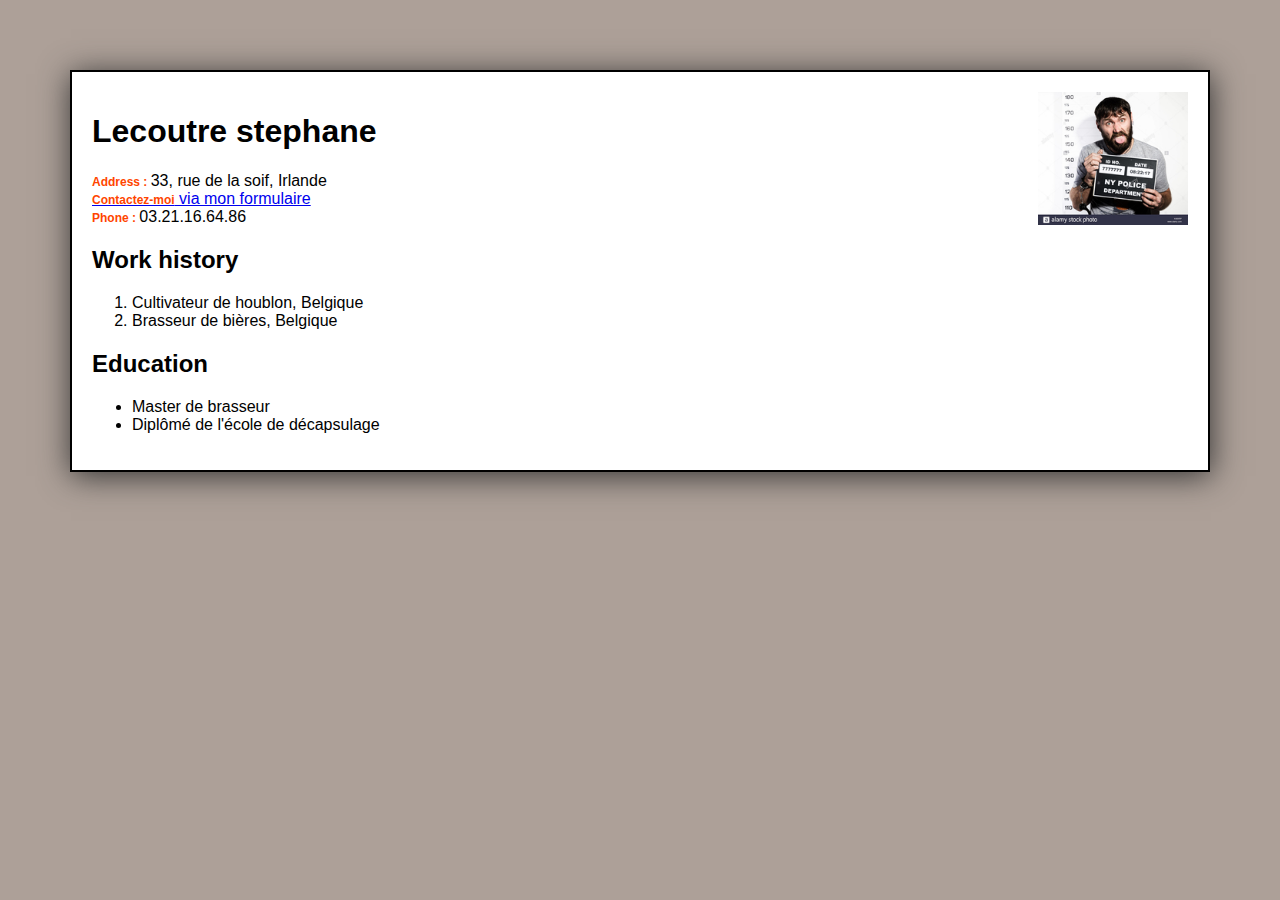
==== index.html @ 23352e15 "initialisation du projet" ====
<!DOCTYPE html>
<html lang="fr">

<head>
    <meta charset="UTF-8">
    <meta name="viewport" content="width=device-width, initial-scale=1.0">
    <meta http-equiv="X-UA-Compatible" content="ie=edge">
    <title>My resume</title>
    <link rel="stylesheet" type="text/css" href="style.css">

</head>

<body>

    
        <!-- 1 ère Partie -->
        <img src="minibarbu.jpg" alt="photo_cv" id="profil">
        <h1>Lecoutre <span>stephane</span></h1>





        <p><strong>Address : </strong> 33, rue de la soif, Irlande<br>
            <a href="contact.php"><strong>Contactez-moi</strong> via mon formulaire</a><br>
            <strong>Phone : </strong> 03.21.16.64.86</p>

        <!-- 2 ème Partie -->

        <div class="large">
        <h2>Work history</h2>
        <ol>
            <li>Cultivateur de houblon, Belgique</li>
            <li>Brasseur de bi&egrave;res, Belgique</li>
        </ol>

        <!-- 3ème partie -->
        <h2>Education</h2>
        <ul>
            <li>Master de brasseur</li>
            <li>Dipl&ocirc;m&eacute; de l'&eacute;cole de d&eacute;capsulage</li>

        </ul>
    </div>



</body>

</html>
---- style.css ----
html {
    background-color: #ada098;
    font-family: Georgia, Helvetica, sans-serif;
}

body {
    background-color: white;
	margin: 70px;
    padding: 20px;
    border: 2px solid black;
    box-shadow: 1px 4px 30px #333333;
}


strong {
    color: orangered;
    font-size: 12px;
    
}

#profil {
    float : right;
    width: 150px;
}


a  :hover {
    background-color : gold;
}

fieldset {
    margin-right: 50%;
}
legend {
    background-color: black;
    color: white;
    font-size: 2em;
}

@media screen and (max-width: 640px) {
   .large{
    display: none;
   } 

   span {
       color: chartreuse;
   }
   body {
       background-color: blue;

   }
}
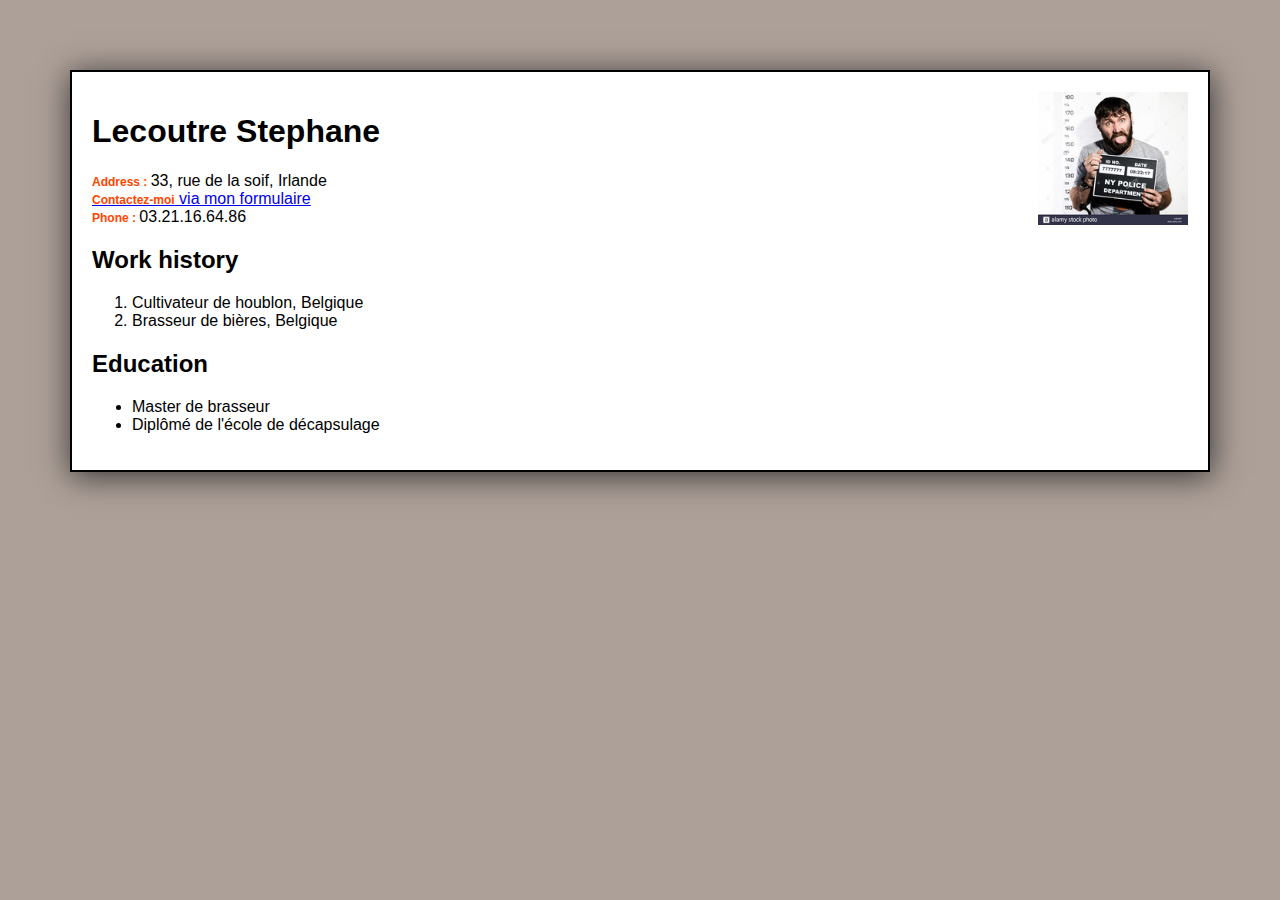
==== commit 26c844ac: "ise à jour" ====
--- a/index.html
+++ b/index.html
@@ -15,7 +15,7 @@
     
         <!-- 1 ère Partie -->
         <img src="minibarbu.jpg" alt="photo_cv" id="profil">
-        <h1>Lecoutre <span>stephane</span></h1>
+        <h1>Lecoutre <span>Stephane</span></h1>
 
 
 
